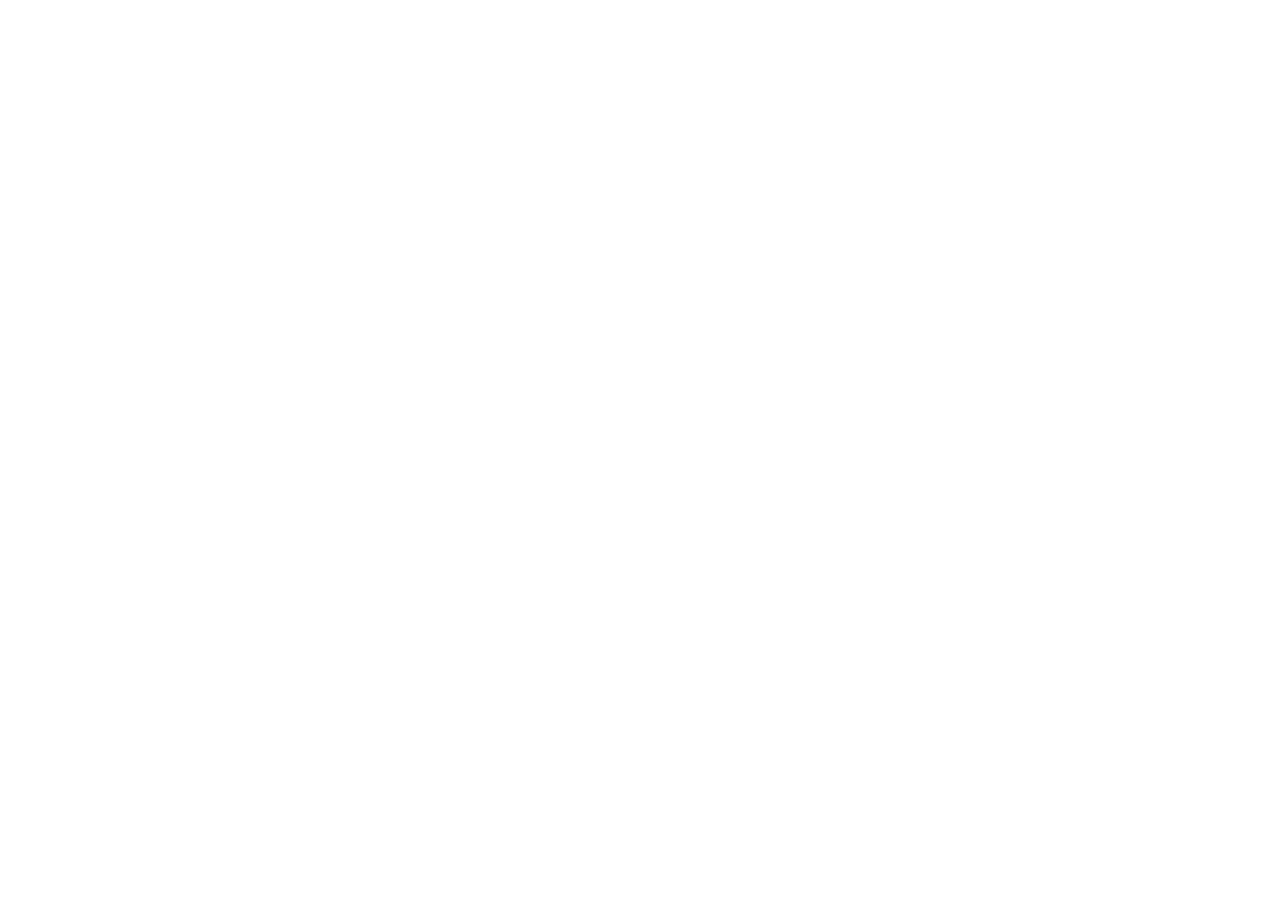
==== tables.html @ ec7b54c0 "Created index and table files" ====
<!DOCTYPE html>
<html lang="en">
<head>
    <meta charset="UTF-8">
    <meta http-equiv="X-UA-Compatible" content="IE=edge">
    <meta name="viewport" content="width=device-width, initial-scale=1.0">
    <title>Tables Exercise</title>
</head>
<body>
    
</body>
</html>
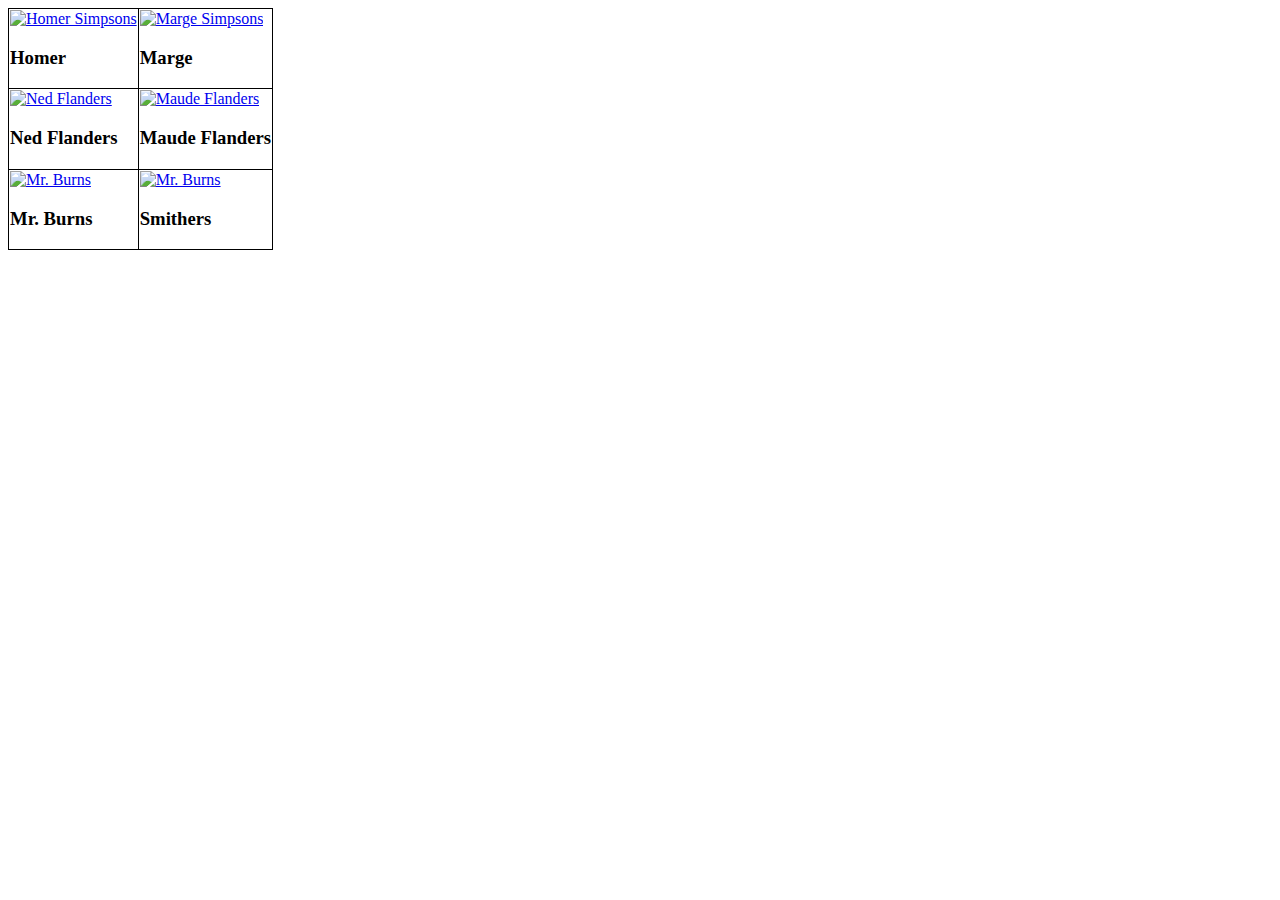
==== commit 71a46786: "Update tables.html" ====
--- a/tables.html
+++ b/tables.html
@@ -6,7 +6,56 @@
     <meta name="viewport" content="width=device-width, initial-scale=1.0">
     <title>Tables Exercise</title>
 </head>
+<style>
+    table, td {
+  border: 1px solid black;
+  border-collapse: collapse;
+</style>
 <body>
-    
+    <table>
+        <tr>
+            <td>
+                <a href="https://en.wikipedia.org/wiki/Homer_Simpson">
+                <img src="https://whatnerd.com/wp-content/uploads/2021/07/character-analysis-homer-simpsons-impact-culture-featured.jpg" alt="Homer Simpsons" height=200 width=200>
+            </a>
+                <h3>Homer</h3>
+            </td>
+            <td>
+                <a href="https://en.wikipedia.org/wiki/Marge_Simpson">
+                <img src="https://i.kym-cdn.com/photos/images/newsfeed/001/542/035/958.png" alt="Marge Simpsons" height=200 width=200>
+            </a>
+                <h3>Marge</h3>
+            </td>
+        </tr>
+        <tr>
+            <td>
+                <a href="https://en.wikipedia.org/wiki/Ned_Flanders">
+                <img src="https://static2.srcdn.com/wordpress/wp-content/uploads/2020/01/Ned-Flanders.jpg" alt="Ned Flanders" height=200 width=200> 
+            </a>
+                <h3>Ned Flanders</h3>
+            </td>
+            <td>
+                <a href="https://en.wikipedia.org/wiki/List_of_recurring_The_Simpsons_characters#Maude_Flanders">
+                <img src="https://www.looper.com/img/gallery/the-behind-the-scenes-drama-on-the-simpsons-that-had-maude-flanders-written-off-the-show/l-intro-1635982848.jpg" alt="Maude Flanders" height=200 width=200>
+            </a>
+                <h3>Maude Flanders</h3>
+            </td>
+        </tr>
+        <tr>
+            <td>
+                <a href="https://en.wikipedia.org/wiki/Mr._Burns">
+                <img src="https://www.giantbomb.com/a/uploads/scale_medium/0/4024/570741-mrburns.gif" alt="Mr. Burns" height=200 width=200>
+            </a>
+                <h3>Mr. Burns</h3>
+            </td>
+            <td>
+                <a href="https://en.wikipedia.org/wiki/Waylon_Smithers">
+                <img src="https://www.out.com/sites/default/files/2015/09/28/mr._smithers.jpg" alt="Mr. Burns" height=200 width=200>
+            </a>
+                <h3>Smithers</h3>
+            </td>
+        </tr>
+        
+    </table>    
 </body>
 </html>